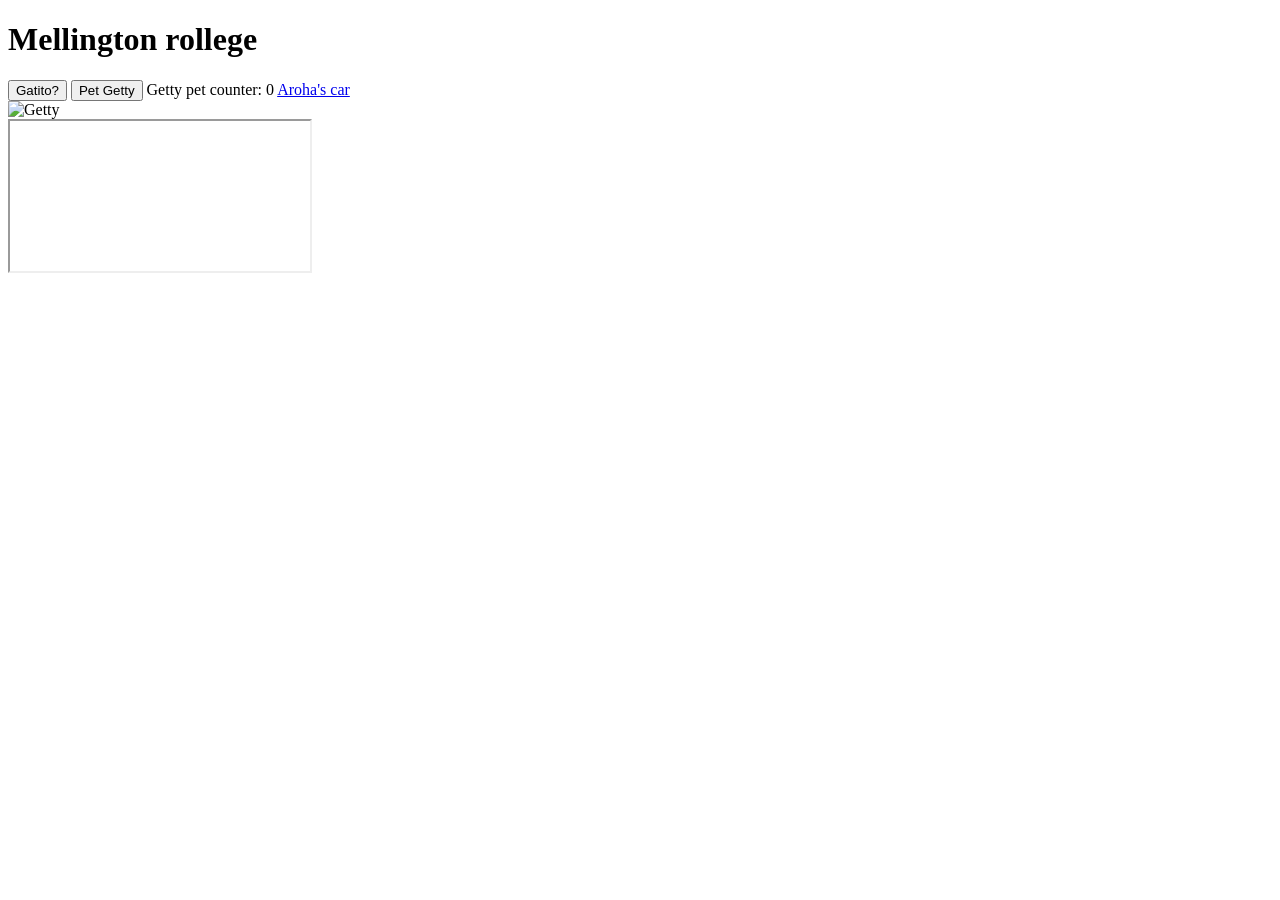
==== index.html @ 737ef049 "aroha cars" ====
<!DOCTYPE html>
<html>

<head>
  <meta charset="utf-8">
  <title>qwertyuiokjhgfdertyhj</title>
  <meta name="author" content="">
  <meta name="description" content="">
  <meta name="viewport" content="width=device-width, initial-scale=1">
  <link href="style.css" rel="stylesheet">
</head>

<body>
  <div class="flex row centered">
    <div class="flex column">
      <h1>Mellington rollege</h1>
      <button onclick="gatito()">Gatito?</button>
      <button onclick="pet_getty()">Pet Getty</button>
      <span>Getty pet counter: <span id='c'>0</span></span>
      <a href="ArohasCar.html">Aroha's car</a>
    </div>
    <img title = "Getty" src="gettyimages-1687139789-612x612.jpg" alt="Getty">
  </div>

  <script src="gatito.js"></script>
</body>

<footer class="flex centered">
  <iframe src="https://crouton.net/"></iframe>
</footer>

</html>
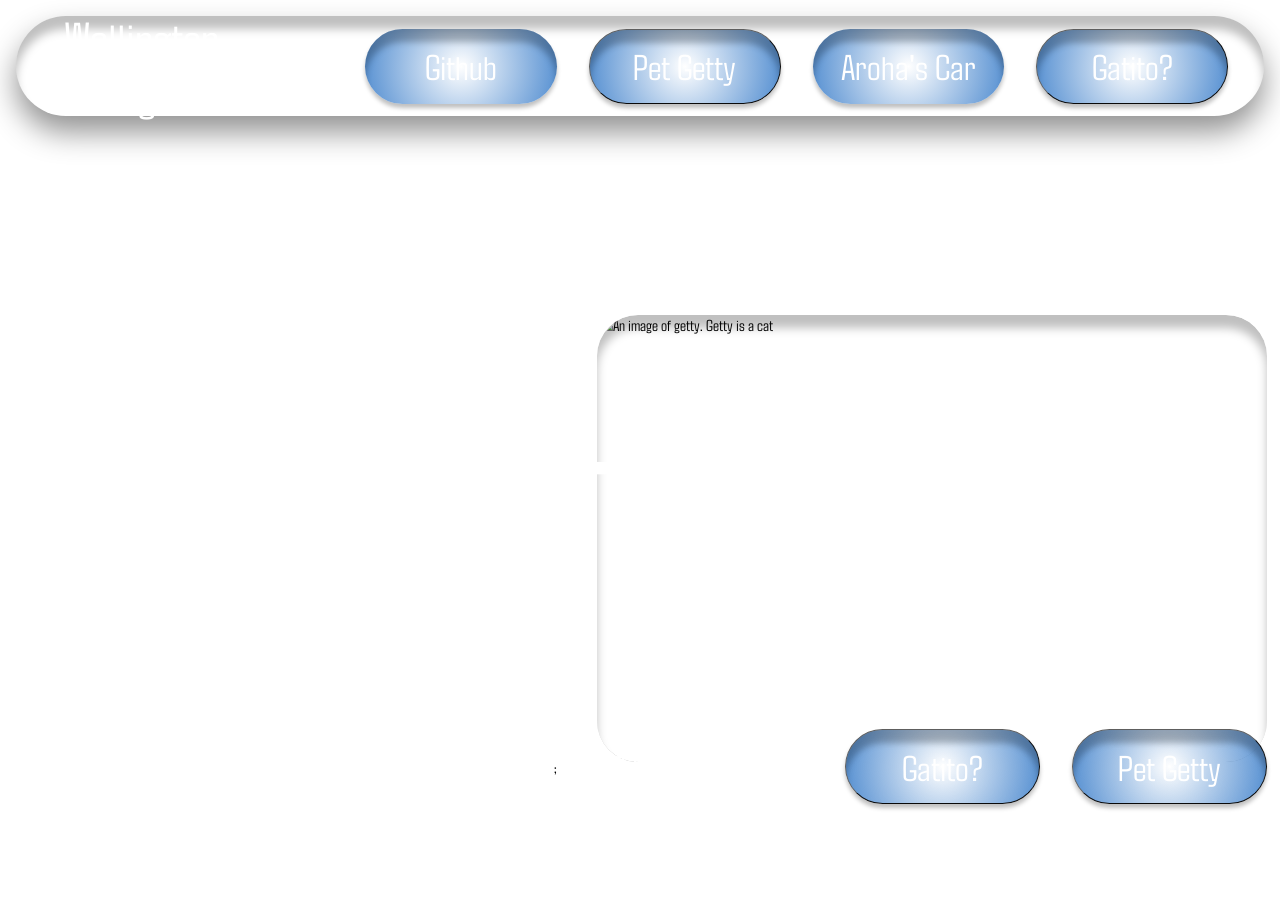
==== commit 9b03074e: "New Site UI" ====
--- a/index.html
+++ b/index.html
@@ -1,32 +1,40 @@
-<!DOCTYPE html>
-<html>
-
-<head>
-  <meta charset="utf-8">
-  <title>qwertyuiokjhgfdertyhj</title>
-  <meta name="author" content="">
-  <meta name="description" content="">
-  <meta name="viewport" content="width=device-width, initial-scale=1">
-  <link href="style.css" rel="stylesheet">
-</head>
-
-<body>
-  <div class="flex row centered">
-    <div class="flex column">
-      <h1>Mellington rollege</h1>
-      <button onclick="gatito()">Gatito?</button>
-      <button onclick="pet_getty()">Pet Getty</button>
-      <span>Getty pet counter: <span id='c'>0</span></span>
-      <a href="ArohasCar.html">Aroha's car</a>
-    </div>
-    <img title = "Getty" src="gettyimages-1687139789-612x612.jpg" alt="Getty">
-  </div>
-
-  <script src="gatito.js"></script>
-</body>
-
-<footer class="flex centered">
-  <iframe src="https://crouton.net/"></iframe>
-</footer>
-
-</html>
+<!DOCTYPE html>
+<html lang="en">
+
+<head>
+    <link rel="preconnect" href="https://fonts.googleapis.com">
+    <link rel="preconnect" href="https://fonts.gstatic.com" crossorigin>
+    <link href="https://fonts.googleapis.com/css2?family=Agdasima:wght@400;700&display=swap" rel="stylesheet">
+    <meta charset="UTF-8">
+    <meta name="viewport" content="width=device-width, initial-scale=1.0">
+    <link rel="stylesheet" href="style_index.css">
+    <title>Wellington College</title>
+</head>
+
+<body>
+    <header>
+        <nav>
+            <h2>Wellington College</h2>
+            <a href="https://github.com/bvdlcoidetwf/bvdlcoidetwf.github.io" class="button">Github</a>
+            <button class="button" onclick="pet_getty()">Pet Getty</button>
+            <a href="ArohasCar.html" class="button">Aroha's Car</a>
+            <button class="button" onclick="gatito()">Gatito?</button>
+        </nav>
+    </header>
+    <div class="image">
+            <img height="447px" width="670" src="gettyimages-1687139789-612x612.jpg"
+                alt="An image of getty. Getty is a cat">
+        </div>
+        <div class="pet-count">;
+            <span id="txt">GETTY PET COUNT: <span id='c'>0</span></span>
+            <button class="button" onclick="gatito()">Gatito?</button>
+            <button class="button" onclick="pet_getty()">Pet Getty</button>
+        </div>
+    <div class="hero-text" style="position: fixed; left:1em; top:45%;">
+        <h1>MEET GETTY.</h1>
+    </div>
+    
+    <script src="/gatito.js?cache=nocachethankyou"></script>
+</body>
+
+</html>
--- a/style_index.css
+++ b/style_index.css
@@ -0,0 +1,142 @@
+h2 {
+    font-family: "Agdasima", sans-serif;
+    color: white;
+    font-size: 48px;
+    font-weight: 400;
+
+}
+
+h1 {
+    font-family: "Agdasima", sans-serif;
+    color: white;
+    font-size: 198px;
+    font-weight: 400;
+}
+
+.hero-text {
+    display: flex;
+    align-items: center;
+    justify-content: left;
+}
+
+.button {
+    border-color: #5e5e5e;
+    border-width: 1px;
+    width: 195px;
+    height: 75px;
+    font-size: 36px;
+    border-radius: 99999px;
+    font-family: "Agdasima", sans-serif;
+    align-items: center;
+    display: flex;
+    justify-content: center;
+    box-shadow:
+        0 4px 4px 0 rgba(0, 0, 0, 0.25),
+        inset 0 13px 6.3px 0 rgba(0, 0, 0, 0.25);
+    text-decoration: none;
+    color: white;
+    background: radial-gradient(circle, rgba(255, 255, 255, 0) 0%, #508CD0 100%);
+}
+
+.image {
+    position: fixed;
+    right: 1%;
+    top: 35%;
+    border-radius: 41px;
+    overflow: hidden;
+}
+
+.image::after {
+    content: "";
+    position: absolute;
+    inset: 0;
+    box-shadow: inset 0 13px 10px 0 rgba(0, 0, 0, 0.25);
+    border-radius: 41px;
+    overflow: hidden;
+    z-index: 2;
+}
+
+.image img {
+    border-radius: 41px;
+    display: block;
+    box-shadow:
+        0 16px 29.7px 0 rgba(0, 0, 0, 0.43);
+}
+
+body {
+    padding: 1em;
+    background-image: url("background.png");
+    background-size: cover;
+}
+
+.agdasima-regular {
+    font-family: "Agdasima", sans-serif;
+    font-weight: 400;
+    font-style: normal;
+}
+
+.agdasima-bold {
+    font-family: "Agdasima", sans-serif;
+    font-weight: 700;
+    font-style: normal;
+}
+
+* {
+    margin: 0;
+    padding: 0;
+    box-sizing: border-box;
+}
+
+html {
+    font-family: "Agdasima", sans-serif;
+    font-weight: 400;
+}
+
+nav {
+    width: 100%;
+    height: 100px;
+    display: flex;
+    align-items: center;
+    gap: 2em;
+    background-color: rgba(255, 255, 255, 0.22);
+    border-radius: 999999px;
+    box-shadow:
+        0 16px 29.7px 0 rgba(0, 0, 0, 0.43),
+        inset 0 13px 10px 0 rgba(0, 0, 0, 0.25);
+}
+
+nav :first-child {
+    margin-right: auto;
+    margin-left: 1em;
+}
+
+nav :last-child {
+    margin-right: 1em;
+}
+
+#c {
+    color: white;
+    font-size: 36px;
+}
+
+#txt {
+    color: white;
+    font-size: 36px;
+}
+
+.pet-count {
+    display: flex;
+    align-items: center;
+    gap: 2em;
+    position: fixed;
+    right: 1%;
+    top: 81%;
+}
+
+.button:hover {
+    transform: scale(1.02)
+}
+
+.button:active {
+    transform: scale(0.9);
+}
